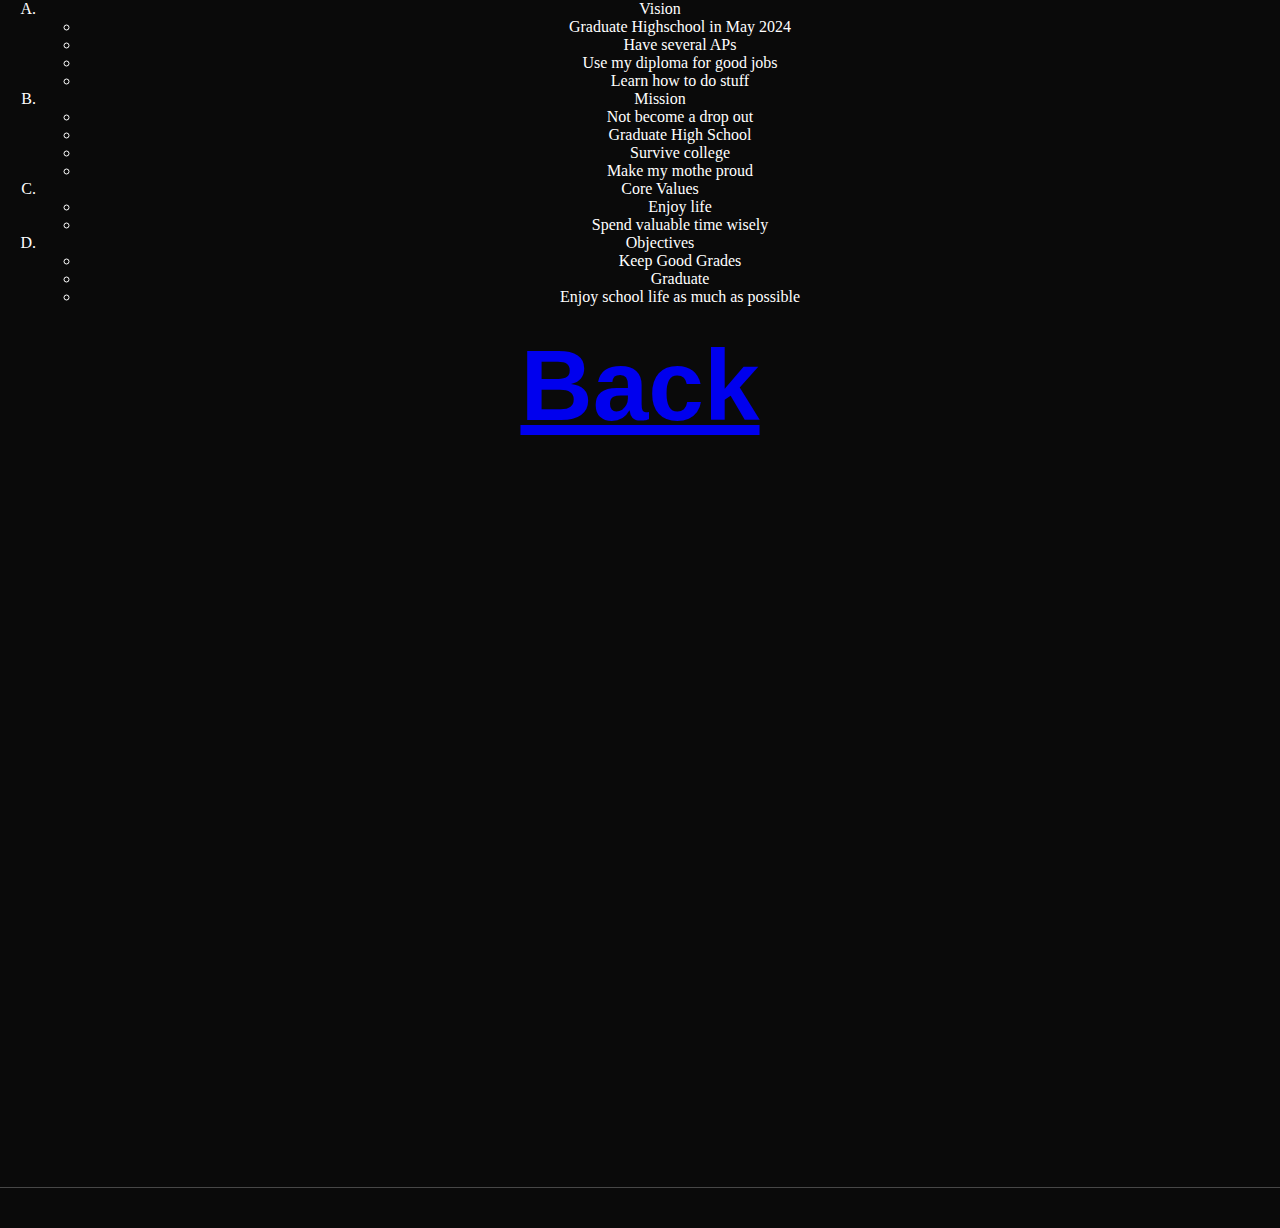
==== academic.html @ 0d7ceac7 "Update academic.html" ====
<!DOCTYPE=html>
<html>
  <head>
    <title>Academic</title>
    <link rel="stylesheet" type="text/css" href="bubble.css">
    <link rel="stylesheet" type="text/css" href="style.css">
  </head>
  <body>
  <ol type="A">
    <li>Vision</li>
      <ul>
        <li>Graduate Highschool in May 2024</li>
        <li>Have several APs</li>
        <li>Use my diploma for good jobs</li>
        <li>Learn how to do stuff</li>
      </ul>
    <li>Mission</li>
      <ul>
        <li>Not become a drop out</li>
        <li>Graduate High School</li>
        <li>Survive college</li>
        <li>Make my mothe proud</li>
      </ul>
    <li>Core Values</li>
      <ul>
        <li>Enjoy life</li>
        <li>Spend valuable time wisely</li>
      </ul>
    <li>Objectives</li>
      <ul>
        <li>Keep Good Grades</li>
        <li>Graduate</li>
        <li>Enjoy school life as much as possible</li>
      </ul>
  </ol>
  <div id="page-container">
   <div id="content-wrap">
     <h5>
      <a href="index.html">Back</a>
    </h5>
   </div>
   <footer id="footer"></footer>
 </div>
  </body>
</html>
---- bubble.css ----
@keyframes wave {
  from, to {
    transform: translate(-50%, 0%);
  }
  
  50% {
    transform: translate(-50%, -20%);
  }
}

body {
  background-color: rgb(10, 10, 10);
  margin: 0px;
}

#bubble-wrapper {
  height: 100%;
  width: 100%;
  
  position: fixed;
  bottom: 0px;
  
  overflow: hidden;
  pointer-events: none;
}

.bubble {
  height: max(300px, 30vw);
  width: max(300px, 30vw);
  
  background-color: red;  
  border-radius: 100%;
  
  position: absolute;
  left: 50%;
  top: 100%;
  
  animation: wave 2s ease-in-out infinite;
}

@media(prefers-reduced-motion) {
  .bubble {
    animation: none;
    display: none;
  }
}

/* -- Footer styles -- */

h3, a {
  font-family: "Rubik", sans-serif;
  font-weight: 400;
  margin: 0px;
}

#footer {
  border-top: 1px solid rgba(255, 255, 255, 0.25);
  bottom: 0px;
  position: absolute;
  width: 100%;
}

#footer-content {
  padding: 8rem 16rem;
  display: flex;
  justify-content: space-around;
  gap: 1rem;
}

.footer-section {  
  display: flex;
  flex-direction: column;
  gap: 1rem;
}

.footer-section-title {
  color: white;
  font-size: 1.5rem;
}

.footer-section-links {
  display: flex;
  flex-direction: column;
  gap: 0.5rem;
  width: 160px;
}

.footer-section-links > a {
  color: white;
  text-decoration: none;
}

.footer-section-links > a:hover {
  text-decoration: underline;
}

@media(max-width: 900px) {
  #footer-content {
    flex-direction: column;
    gap: 2rem;
    padding: 4rem;
  }
  
  .footer-section {
    display: flex;
    flex-direction: row;
    justify-content: space-between;
  }
  
  .footer-section-title {    
    flex-shrink: 0;
    width: 120px;
  }
}

@media(max-width: 600px) {
  #footer {
    position: relative;  
    margin-top: 90vh;
  }
  
  #footer-content {
    padding: 2rem;
  }
  
  .footer-section-title {    
    font-size: 1rem;
  }
  
  .footer-section-links > a {
    font-size: 0.8rem;
  }
}

/* -- YouTube Link Styles -- */

body.menu-toggled > .meta-link > span {
  color: rgb(30, 30, 30);
}

#source-link {
  bottom: 60px;
}

#source-link > i {
  color: rgb(94, 106, 210);
}

#yt-link > i {
  color: rgb(239, 83, 80);
}

.meta-link {
  align-items: center;
  backdrop-filter: blur(3px);
  background-color: rgba(255, 255, 255, 0.05);
  border: 1px solid rgba(255, 255, 255, 0.1);
  border-radius: 6px;
  bottom: 10px;
  box-shadow: 2px 2px 2px rgba(0, 0, 0, 0.1);
  cursor: pointer;  
  display: inline-flex;
  gap: 5px;
  left: 10px;
  padding: 10px 20px;
  position: fixed;
  text-decoration: none;
  transition: background-color 400ms, border-color 400ms;
  z-index: 10000;
}

.meta-link:hover {
  background-color: rgba(255, 255, 255, 0.1);
  border: 1px solid rgba(255, 255, 255, 0.2);
}

.meta-link > i, .meta-link > span {
  height: 20px;
  line-height: 20px;
}

.meta-link > span {
  color: white;
  font-family: "Rubik", sans-serif;
  font-weight: 500;
}
h1,h2{
  color:white;
  font-size:50px;
}
a:hover{
  color:green
  background-color:darkblue
}
---- style.css ----
header{
  margin:25% 0% 25%;
}

h6{
  font-size:5px
}

h2{
  font-size:25px;
}
/*------------------------ Body ------------------------*/
body{
  text-align:center;
  color:white;
  font-family:Copperplate;
}

a{
  font-size:100px;
  font-weight:bolder;
  justify-content: center;
}
/*------------------------ DIVS ------------------------*/
div#academic{
  background-color:#87cefa;
}

.academic{
  color:#783105;
}

div#personal{
  background-color:#ff4061;
}

.personal{
  color:#00bf9e;
}

div#social{
  background-color:#fdfd96;
}

.social{
  color:#020269;
}

#academic, #personal, #social{
  width:100%;
  height:60%;
  margin:10% 0% 10%;
  justify-content: center;
}
/*------------------------ /Body ------------------------*/
/*------------------------ Footer ------------------------*/
#page-container {
  position: relative;
  min-height: 100vh;
}

#content-wrap {
  padding-bottom: 2.5rem;    /* Footer height */
}

#footer {
  position: absolute;
  bottom: 0;
  width: 100%;
  height: 2.5rem;            /* Footer height */
}
/*------------------------ /Footer ------------------------*/
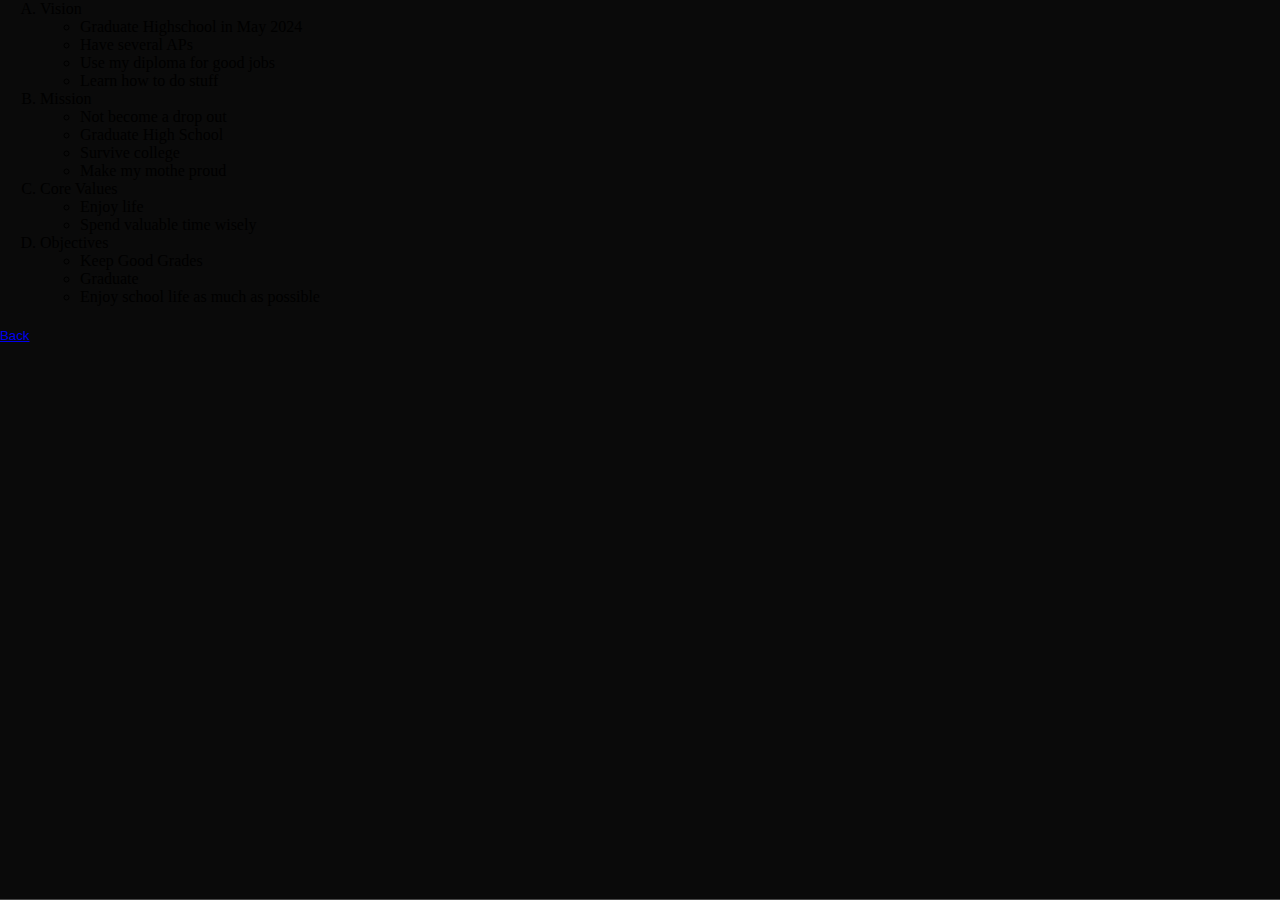
==== commit a37576d5: "Update academic.html" ====
--- a/academic.html
+++ b/academic.html
@@ -3,7 +3,7 @@
   <head>
     <title>Academic</title>
     <link rel="stylesheet" type="text/css" href="bubble.css">
-    <link rel="stylesheet" type="text/css" href="style.css">
+    <link rel="stylesheet" type="text/css" href="style2.css">
   </head>
   <body>
   <ol type="A">
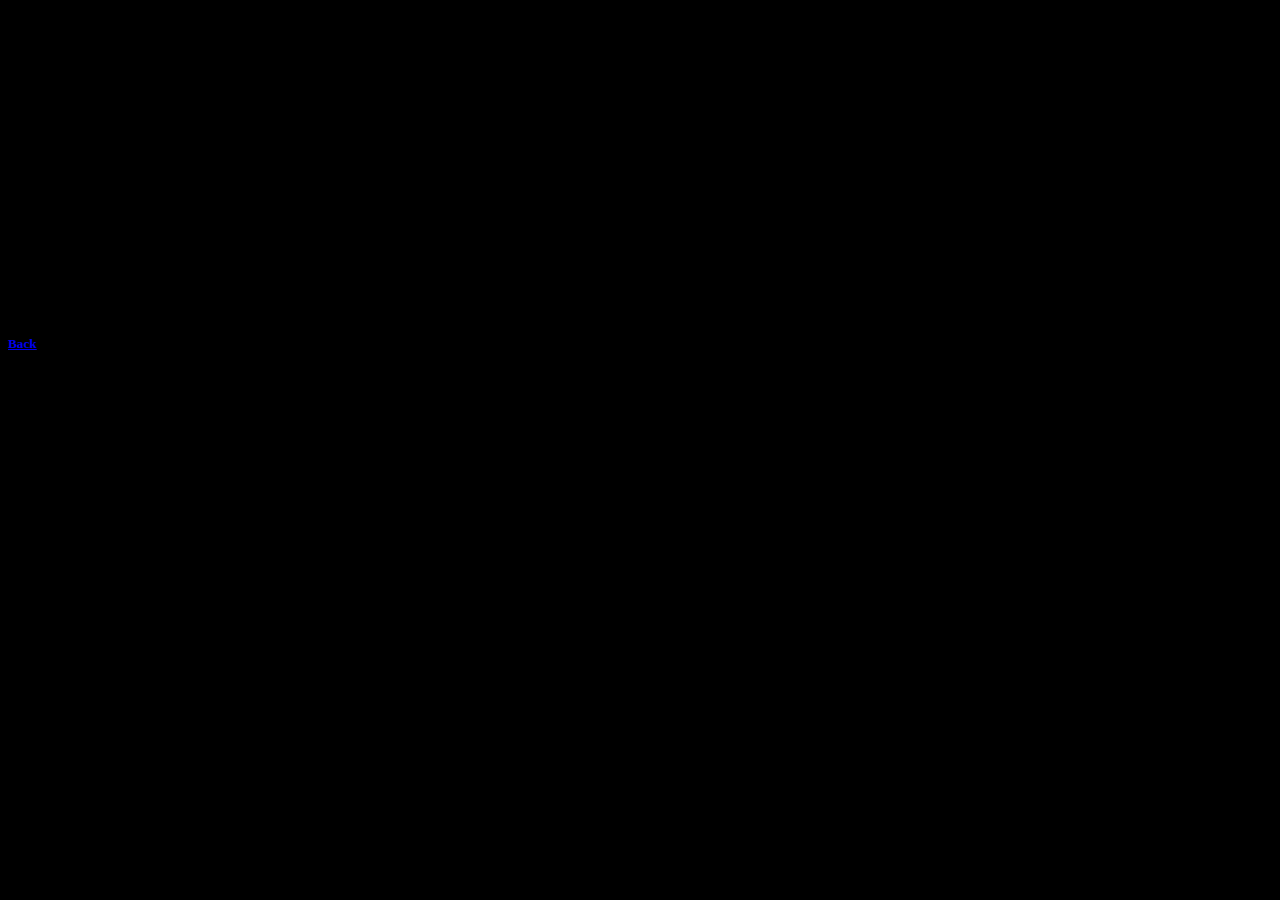
==== commit 4153a34f: "Update academic.html" ====
--- a/academic.html
+++ b/academic.html
@@ -2,7 +2,6 @@
 <html>
   <head>
     <title>Academic</title>
-    <link rel="stylesheet" type="text/css" href="bubble.css">
     <link rel="stylesheet" type="text/css" href="style2.css">
   </head>
   <body>
--- a/style2.css
+++ b/style2.css
@@ -0,0 +1,3 @@
+body{
+  background-color:black;
+}
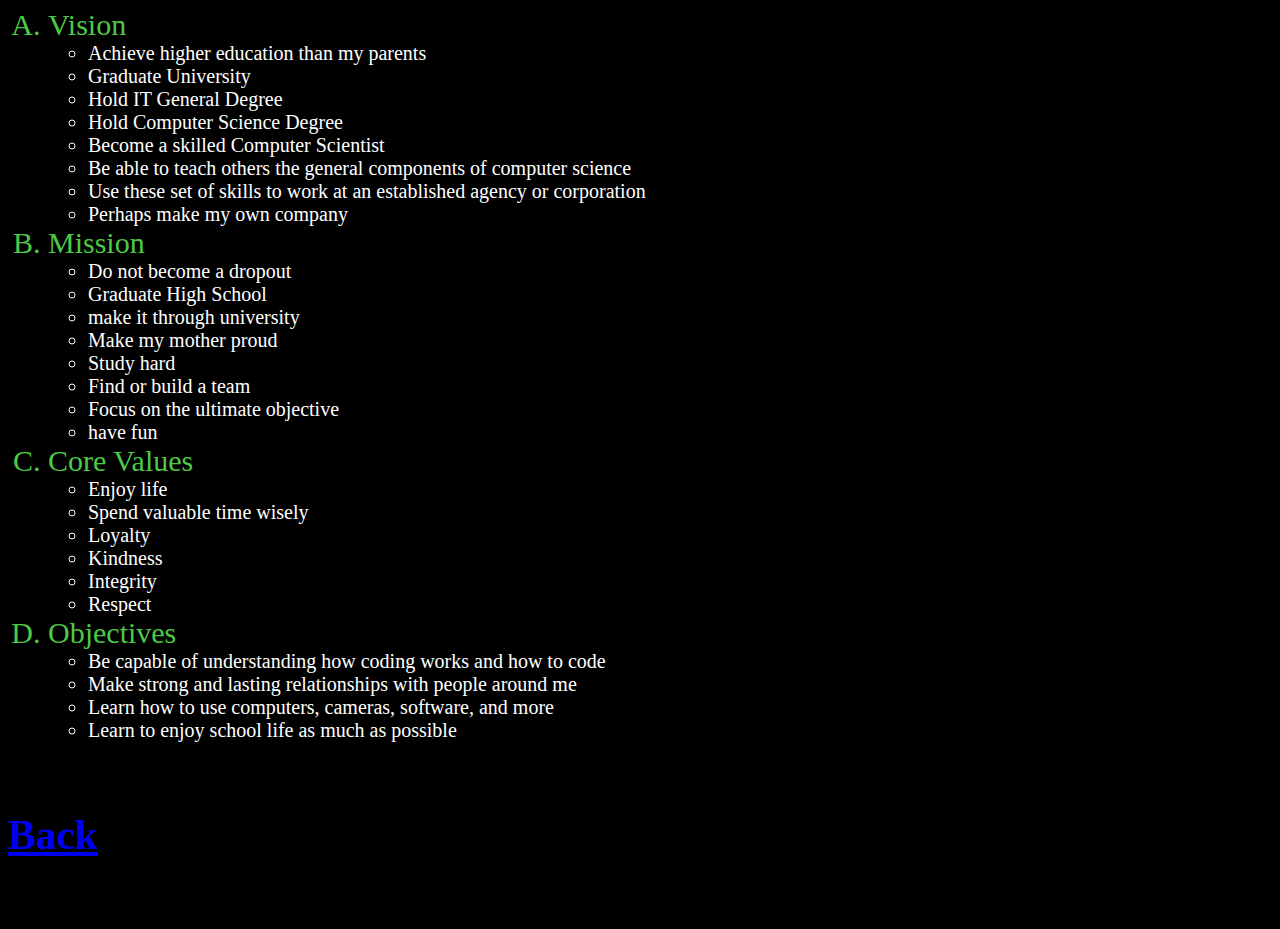
==== commit 219c7aa7: "Update academic.html" ====
--- a/academic.html
+++ b/academic.html
@@ -8,28 +8,41 @@
   <ol type="A">
     <li>Vision</li>
       <ul>
-        <li>Graduate Highschool in May 2024</li>
-        <li>Have several APs</li>
-        <li>Use my diploma for good jobs</li>
-        <li>Learn how to do stuff</li>
+        <li>Achieve higher education than my parents</li>
+        <li>Graduate University</li>
+        <li>Hold IT General Degree</li>
+        <li>Hold Computer Science Degree</li>
+        <li>Become a skilled Computer Scientist</li>
+        <li>Be able to teach others the general components of computer science</li>
+        <li>Use these set of skills to work at an established agency or corporation</li>
+        <li>Perhaps make my own company</li>
       </ul>
     <li>Mission</li>
       <ul>
-        <li>Not become a drop out</li>
+        <li>Do not become a dropout</li>
         <li>Graduate High School</li>
-        <li>Survive college</li>
-        <li>Make my mothe proud</li>
+        <li>make it through university</li>
+        <li>Make my mother proud</li>
+        <li>Study hard</li>
+        <li>Find or build a team</li>
+        <li>Focus on the ultimate objective</li>
+        <li>have fun</li>
       </ul>
     <li>Core Values</li>
       <ul>
         <li>Enjoy life</li>
         <li>Spend valuable time wisely</li>
+        <li>Loyalty</li>
+        <li>Kindness</li>
+        <li>Integrity</li>
+        <li>Respect</li>
       </ul>
     <li>Objectives</li>
       <ul>
-        <li>Keep Good Grades</li>
-        <li>Graduate</li>
-        <li>Enjoy school life as much as possible</li>
+        <li>Be capable of understanding how coding works and how to code</li>
+        <li>Make strong and lasting relationships with people around me</li>
+        <li>Learn how to use computers, cameras, software, and more</li>
+        <li>Learn to enjoy school life as much as possible</li>
       </ul>
   </ol>
   <div id="page-container">
--- a/style2.css
+++ b/style2.css
@@ -1,3 +1,14 @@
 body{
   background-color:black;
+  color:white;
+  font-size:50px;
 }
+ol{
+  color:#4ec946;
+  font-size:30px;
+}
+ul{
+  font-size:20px;
+  font-family:Papyrus(cursive);
+  color:white;
+}
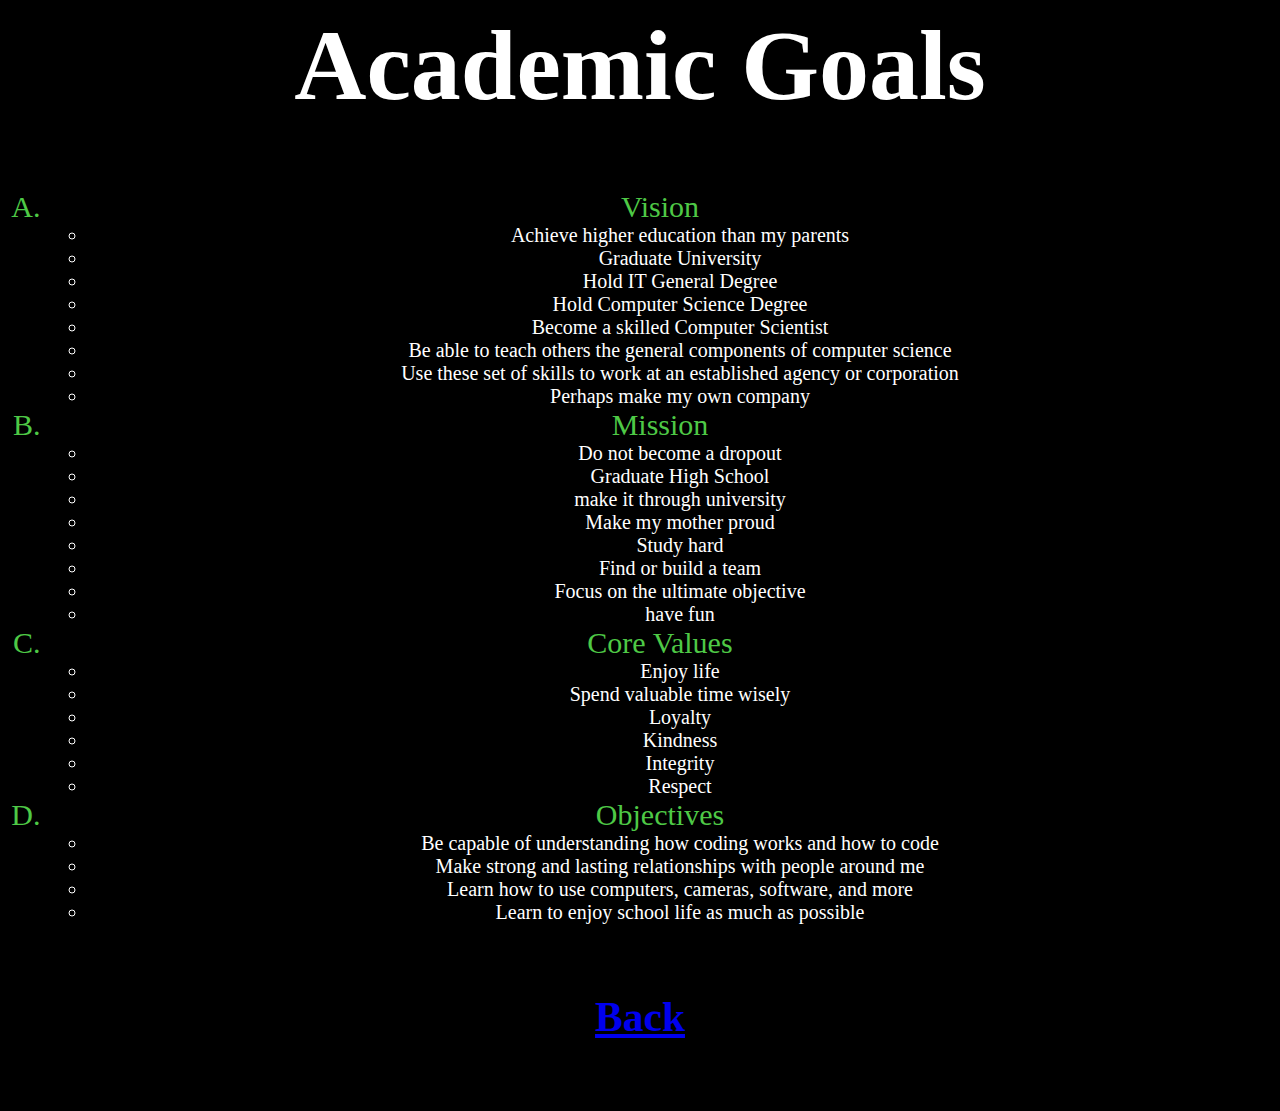
==== commit 7e8d0209: "Update academic.html" ====
--- a/academic.html
+++ b/academic.html
@@ -5,6 +5,7 @@
     <link rel="stylesheet" type="text/css" href="style2.css">
   </head>
   <body>
+    <h1>Academic Goals</h1>
   <ol type="A">
     <li>Vision</li>
       <ul>
--- a/style2.css
+++ b/style2.css
@@ -2,6 +2,7 @@
   background-color:black;
   color:white;
   font-size:50px;
+  text-align:center;
 }
 ol{
   color:#4ec946;
@@ -12,3 +13,4 @@
   font-family:Papyrus(cursive);
   color:white;
 }
+
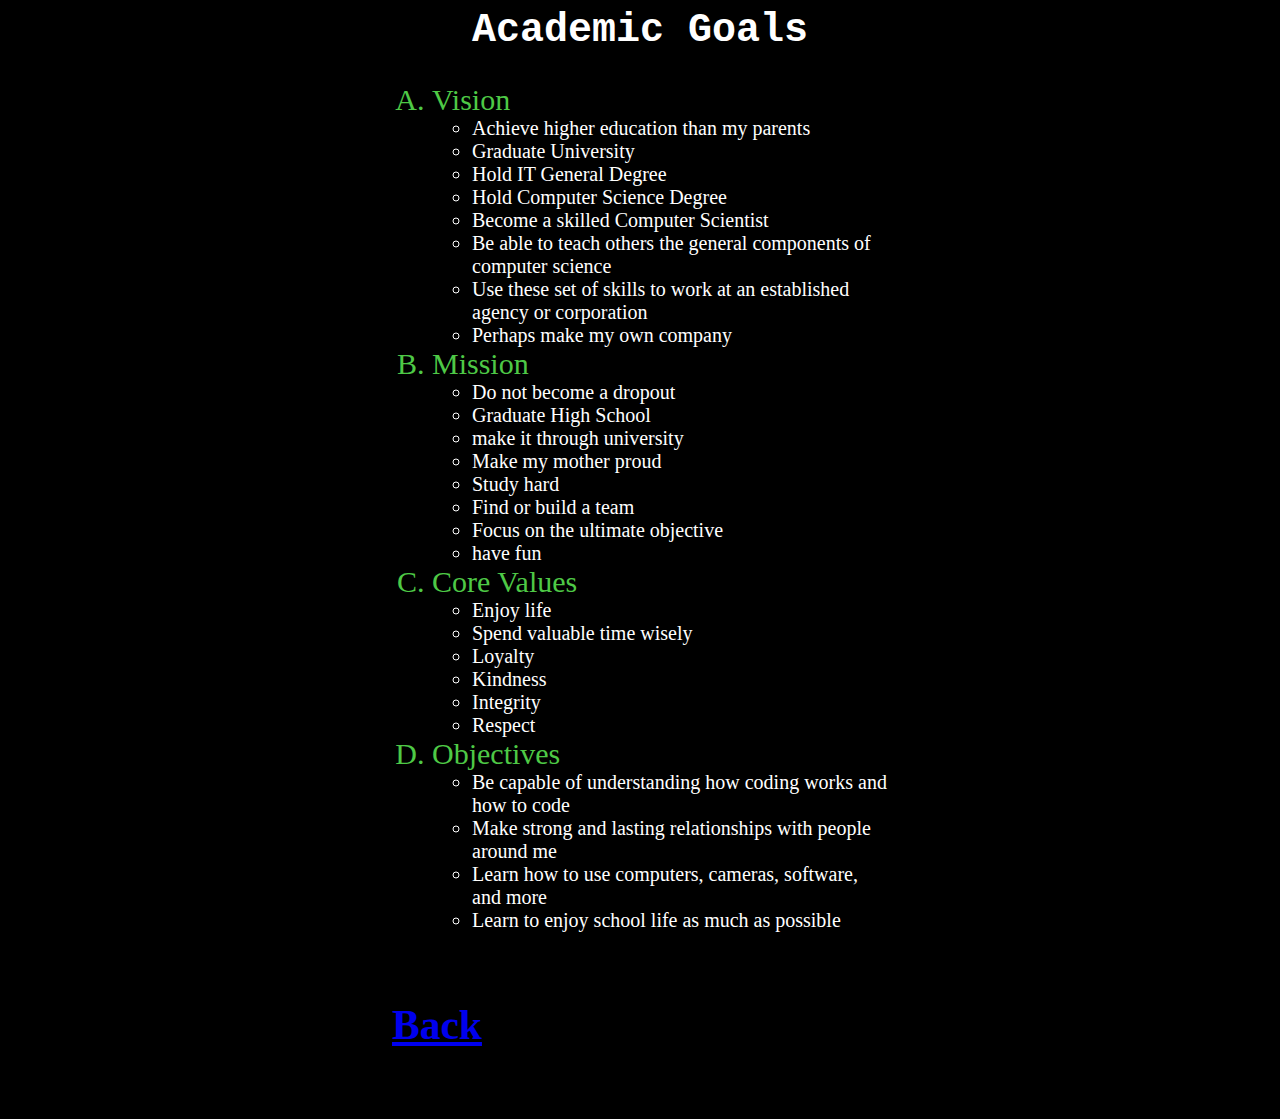
==== commit 70e44eed: "Update academic.html" ====
--- a/academic.html
+++ b/academic.html
@@ -46,6 +46,7 @@
         <li>Learn to enjoy school life as much as possible</li>
       </ul>
   </ol>
+  </body>
   <div id="page-container">
    <div id="content-wrap">
      <h5>
@@ -54,5 +55,4 @@
    </div>
    <footer id="footer"></footer>
  </div>
-  </body>
 </html>
--- a/style2.css
+++ b/style2.css
@@ -2,7 +2,9 @@
   background-color:black;
   color:white;
   font-size:50px;
-  text-align:center;
+}
+body{
+  padding:0px 30%
 }
 ol{
   color:#4ec946;
@@ -13,4 +15,10 @@
   font-family:Papyrus(cursive);
   color:white;
 }
+h1{
+  font-size:40px;
+  font-family:Courier New;
+  font-weight:bold;
+  text-align:center;
+}
 
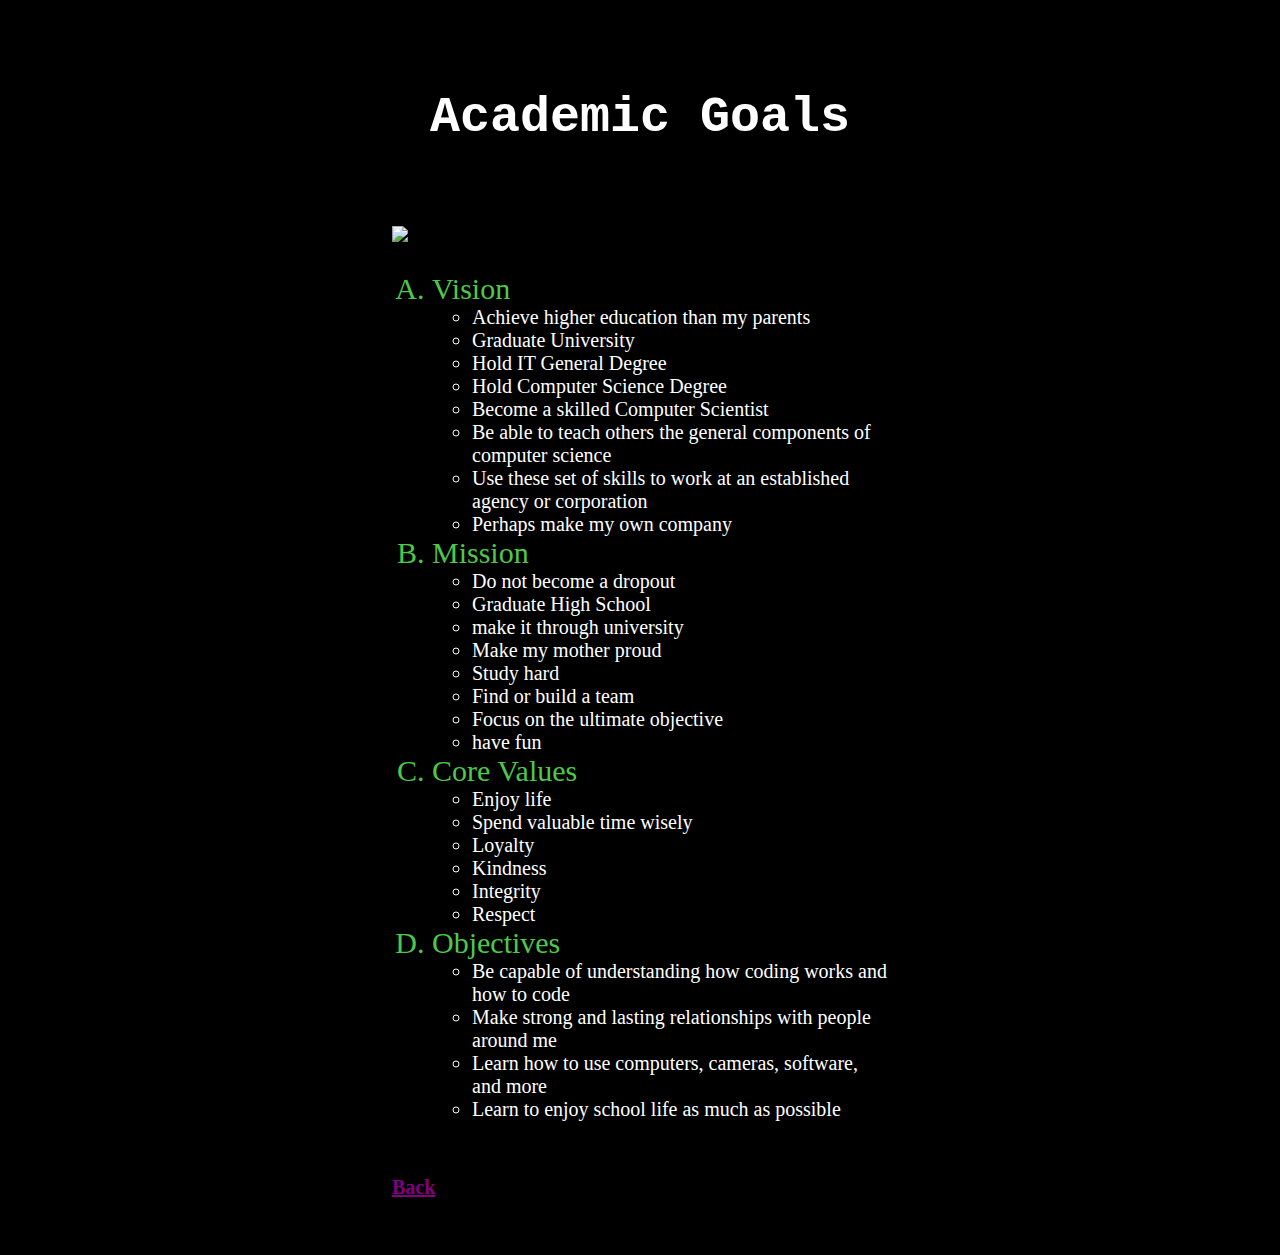
==== commit 91da25e6: "Update academic.html" ====
--- a/academic.html
+++ b/academic.html
@@ -5,7 +5,12 @@
     <link rel="stylesheet" type="text/css" href="style2.css">
   </head>
   <body>
+    <br>
     <h1>Academic Goals</h1>
+    <br>
+    <a href="https://www.google.com/imgres?imgurl=http%3A%2F%2Fwww.touro.edu%2Fmedia%2Ftouro-college%2Fcontent-assets%2Fimages%2Fevents%2FiStock-1199590896.jpg&imgrefurl=https%3A%2F%2Fwww.touro.edu%2Fnews--events%2Fevents%2Fdgs-commencement-2021.php&tbnid=qAO2D1Xc5NquCM&vet=12ahUKEwis76C_wtT6AhUXwikDHRFHBlAQMygBegUIARDgAQ..i&docid=IuxPuh_daMgbQM&w=2309&h=1298&q=graduate&client=opera-gx&ved=2ahUKEwis76C_wtT6AhUXwikDHRFHBlAQMygBegUIARDgAQ">
+      <img src="http://www.touro.edu/media/touro-college/content-assets/images/events/iStock-1199590896.jpg">
+    </a>
   <ol type="A">
     <li>Vision</li>
       <ul>
--- a/style2.css
+++ b/style2.css
@@ -1,7 +1,7 @@
 body{
   background-color:black;
   color:white;
-  font-size:50px;
+  font-size:40px;
 }
 body{
   padding:0px 30%
@@ -16,9 +16,26 @@
   color:white;
 }
 h1{
-  font-size:40px;
+  font-size:50px;
   font-family:Courier New;
   font-weight:bold;
   text-align:center;
 }
-
+h4{
+  font-size:25px;
+  font-family:timesnewroman;
+  text-align:center;
+}
+a:hover{
+  transition: 2s;
+  color:gray;
+}
+transition{
+  font-size:20px
+  color:#90ed58;
+}
+a{
+  color:purple;
+  font-size:20px;
+  transition: 2s
+}
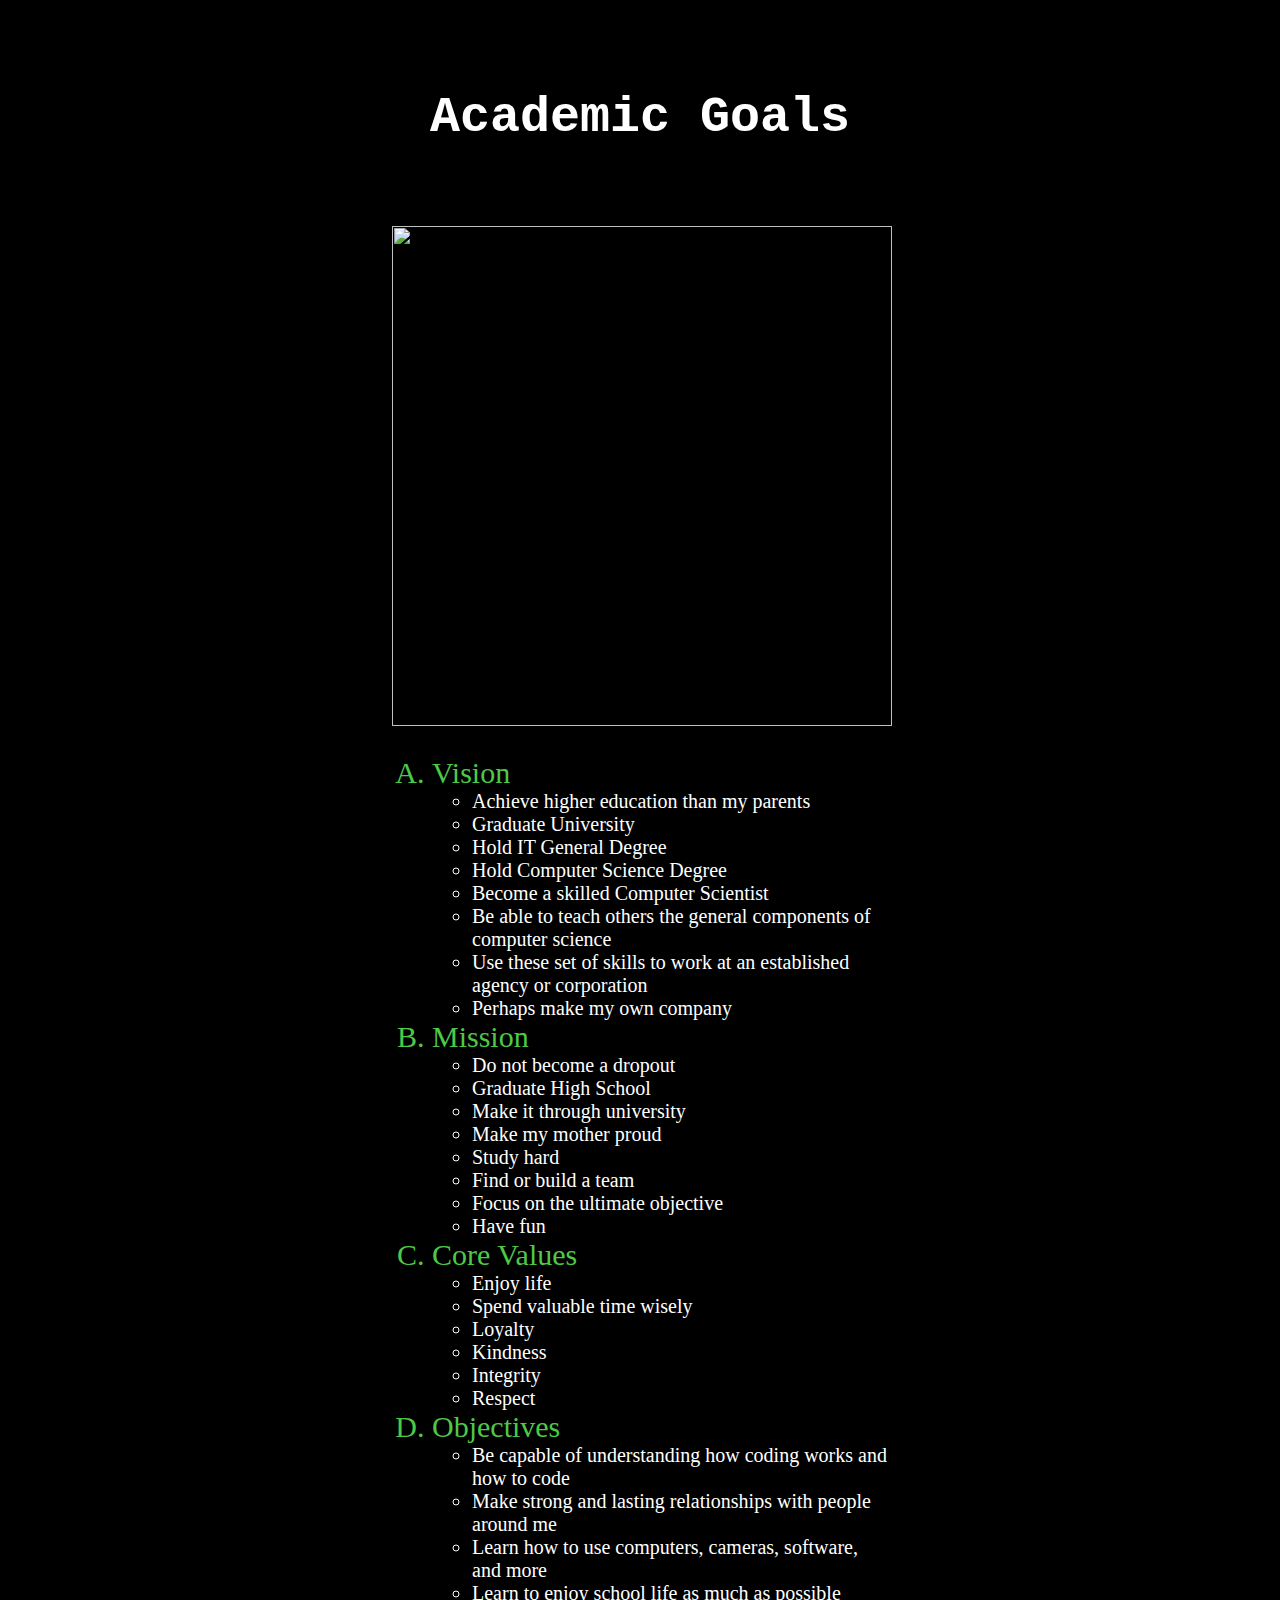
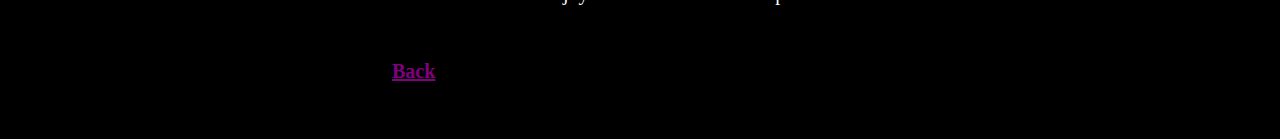
==== commit 15e70972: "Update academic.html" ====
--- a/academic.html
+++ b/academic.html
@@ -27,12 +27,12 @@
       <ul>
         <li>Do not become a dropout</li>
         <li>Graduate High School</li>
-        <li>make it through university</li>
+        <li>Make it through university</li>
         <li>Make my mother proud</li>
         <li>Study hard</li>
         <li>Find or build a team</li>
         <li>Focus on the ultimate objective</li>
-        <li>have fun</li>
+        <li>Have fun</li>
       </ul>
     <li>Core Values</li>
       <ul>
--- a/style2.css
+++ b/style2.css
@@ -39,3 +39,26 @@
   font-size:20px;
   transition: 2s
 }
+img{
+  width:500px;
+  height:auto;
+  text-align:center;
+  filter:rotation(180deg);
+  transition: 2s;
+}
+img:hover{
+  opacity:90%;
+  animation:yus 4s
+}
+img:active{
+transition:2s;
+width:300px;
+height:auto;
+filter:hue-rotate(270deg);
+}
+@keyframes yus{
+from{rotate(0deg)
+  }
+to{rotate(360deg)
+  }
+}
